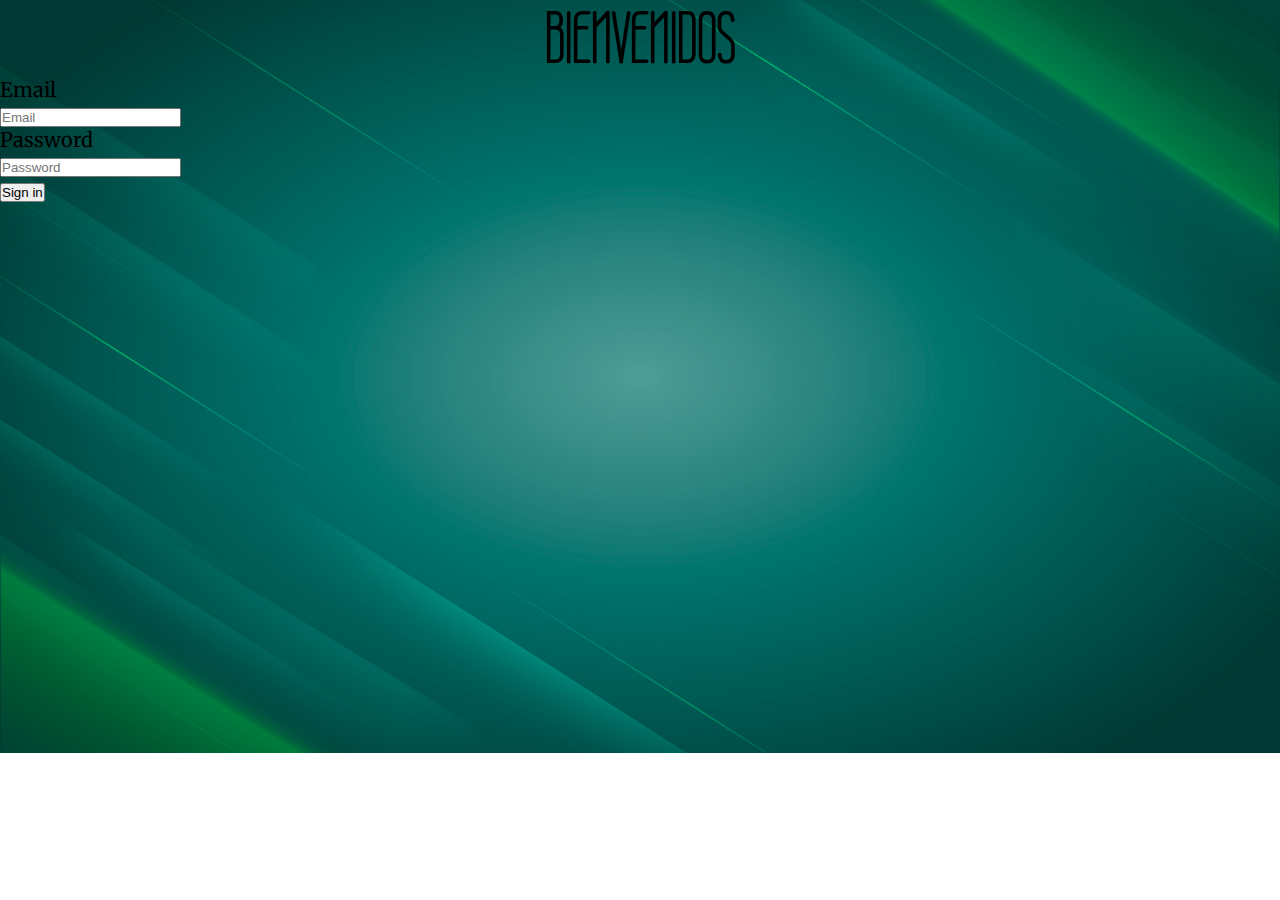
==== menuClientes.html @ a453a884 "acceso a usurios" ====
<!DOCTYPE html>
<html lang="es">

<head>
    <meta charset="UTF-8">
    <link rel="preconnect" href="https://fonts.gstatic.com">

    <link href="https://fonts.googleapis.com/css2?family=Merriweather:ital,wght@1,300&display=swap" rel="stylesheet">

    <link href='https://fonts.googleapis.com/css?family=Wire+One|Raleway:300' rel='stylesheet' type='text/css'>

    <!-- BOOTSTRAP-->
    <link href="https://cdn.jsdelivr.net/npm/bootstrap@5.0.1/dist/css/bootstrap.min.css" rel="stylesheet"
        integrity="sha384-+0n0xVW2eSR5OomGNYDnhzAbDsOXxcvSN1TPprVMTNDbiYZCxYbOOl7+AMvyTG2x" crossorigin="anonymous">

    <!-- Font Awesome -->
    <link rel="stylesheet" href="https://use.fontawesome.com/releases/v5.8.2/css/all.css">
    <!-- Google Fonts -->
    <link rel="stylesheet" href="https://fonts.googleapis.com/css?family=Roboto:300,400,500,700&display=swap">

    <!-- ANIMATE CSS -->
    <link rel="stylesheet" href="https://cdnjs.cloudflare.com/ajax/libs/animate.css/4.1.1/animate.min.css" />


    <!--MI CSS-->

    <link rel="stylesheet" href="CSS/estilosanclas.css">

    <title>LOS QUILMES S.A</title>
</head>

<body>
    <div class="container-fluid">
        <div class="container">
            <h1>BIENVENIDOS</h1>
            <form class="form-horizontal" action="login.php" method="post">
                <div class="form-group">
                    <label for="inputEmail3" class="col-sm-2 control-label">Email</label>
                    <div class="col-sm-10">
                        <input type="email" class="form-control" name="email" id="inputEmail3" placeholder="Email"
                            required>
                    </div>
                </div>
                <div class="form-group">
                    <label for="inputPassword3" class="col-sm-2 control-label">Password</label>
                    <div class="col-sm-10">
                        <input type="password" class="form-control" name="password" id="inputPassword3"
                            placeholder="Password" required>
                    </div>
                </div>
                <div class="form-group">
                    <div class="col-sm-offset-2 col-sm-10">
                        <button type="submit" class="btn btn-default">Sign in</button>
                    </div>
                </div>
            </form>
        </div>
    </div>












    <script src="https://cdn.jsdelivr.net/npm/bootstrap@5.0.1/dist/js/bootstrap.bundle.min.js"
        integrity="sha384-gtEjrD/SeCtmISkJkNUaaKMoLD0//ElJ19smozuHV6z3Iehds+3Ulb9Bn9Plx0x4" crossorigin="anonymous">
    </script>
</body>

</html>
---- CSS/estilosanclas.css ----
* {
    margin: 0;
    padding: 0;
    box-sizing: border-box;
}

body {
    background-image: url("../img/background/BG-0.jpg");
    background-repeat: no-repeat;
    background-size: cover;
}

/*div[class|="col"]{
    border: 2px solid rgb(255, 44, 185);
}*/

/*.row{
    height: 200px;
    border: 6px dashed red;
}*/

html {
    font-family: 'Merriweather', serif;
    font-size: 20px;

}

/* PROPIEDADES PARA TITULOS Y PARRAFOS*/

h1 {
    text-align: center;
    font-size: 70px;
    font-family: 'wire one', serif;
    font-weight: bold;
}


h2 {
    text-align: center;
    font-size: 50px;
    font-family: 'wire one', serif;
    font-weight:bold;
}

p {
    color: #3A9F65;
    padding: 5px;
    margin: 2px;
    font-weight: bold;
}

/******************************************/

/******* SEPARADOR **********/

.separador {
    position: relative;
}

.custom-shape-divider-top-1623637674 {
    position: absolute;
    top: 0;
    left: 0;
    width: 100%;
    overflow: hidden;
    line-height: 0;

}

.custom-shape-divider-top-1623637674 svg {
    position: relative;
    display: block;
    width: calc(107% + 1.3px);
    height: 98px;
    transform: rotateY(180deg);
}

.custom-shape-divider-top-1623637674 .shape-fill {
    fill:#31BA80;
}

.contenido {

    padding: 5% 12% 8% 12%;
}

/*********************************************/

.container {
    margin-top: 0px;
    margin-bottom: 0px;
}


.header {
    z-index: 99999999999;
}

.cf-color {
    background: #FFFFFF;
    margin-top: 20px;
    margin-bottom: 20px;
    border-radius: 3px;
}


/*******NAV********/

.navbar {
    z-index: 9999;
}


/* SOBRE NOSOTROS*/



/***** Comercios Adheridos ******/

.card-text {
    color: rgb(0, 0, 3);

}

/*SERVICIOS*/

.hola:hover {
    animation: pulse;
    animation-duration: 2s;
    cursor: pointer;
}

.chau:hover {
    animation: pulse;
    animation-duration: 2s;
    cursor: pointer;

}

/* FORMULARIO*/

.titform {
    text-align: left;
    font-family: 'Franklin Gothic Medium', 'Arial Narrow', Arial, sans-serif;
    color: rgb(109, 2, 248);
    margin-bottom: 15px;
    
}

.form-label {
    color: rgb(255, 255, 255);
    
}

#formprin {
    border-radius: 8px;

    padding: 30px;
    width: 80%;
    margin: auto;
}

#formprin span {
    margin: 5px 0 15px 0;
    color: black;

}


#formprin input {
    /*width: 100%;
    margin: 5px 0 10px 0;
    border-radius: 3px;
    border: none;
    border: 2px solid red;*/
   

}

#formprin input[type="radio"] {
    width: auto;
    margin-right: 15px;
}

#formprin select {

    font-family: monospace;
    padding: 10px;
    margin: 5px 0 10px 0;
    border-radius: 3px;
    width: 100%;
    border: none;
    background:

}

#formprin textarea {
    width: 100%;
    margin: 5px 0 10px 0;
    border: none;
    border-radius: 3px;
    font-size: 16px;
    font-family: monospace;
    background:
}

#formprin {
    font-family: monospace;
    padding: 10px;
    margin-bottom: 30px;
    width: 80%;
    border: none;
}


#formprin button[type="submit"]:hover {
    background: rgb(82, 160, 79);
    cursor: pointer;
}



/* FIN DEL FORMULARIO*/

.pie {
    background-image: url("../img/img\ footer/footer.jpg");
    /*padding: 2%;*/
    text-align: right;
    color: rgb(0, 0, 0);
    height: auto;
    

}

.footer2 {
    background: #000000;
    position: relative;
}


.up {
    width: 40px;
    color: black;
    cursor: pointer;
    position: fixed;
    bottom: 6px;
    right: 28px;
   
}


.up:hover {
    background: #3A9F65;
    border-radius: 80%;
    cursor: pointer;
}

/* AJUSTA EL CONTENDIDO DENTRO DE LOS SEPARADORES*/
.contacto {
    background: #313233;
    height: auto;
    padding: 7% 12% 1% 12%;
    color: white;
}

/*BOTON ENVIAR DEL FORMULARIO*/
.btn-outline-success {
    color: white;
}
/**********************************/




h6 {
    color: #19814d;
    
}

.contacwp:hover {
    color: #19814d;
    
}

.secc-style {
    background-image: url("../img/background/ser-bg.jpg");
    background-repeat: no-repeat;
    background-size: cover;
    height: 100vh;
    padding: auto;  
    /*background-color: rgb(252, 11, 2)*/
}




/***** ANIMACIONES ******/



.pie {
    animation: slideInUp;
    animation-duration: 1s;
    animation-timing-function: linear;
    animation-direction: alternate;

}


@keyframes identifier {
    0% {
        background: rgb(0, 255, 242);
    }

    25% {
        background: rgb(30, 255, 0);
    }

    50% {
        background: rgb(62, 250, 172);
    }

    100% {

        background: rgb(237, 250, 62);
    }
}


/****** FORMULARIO + GOOGLE MAPS****/
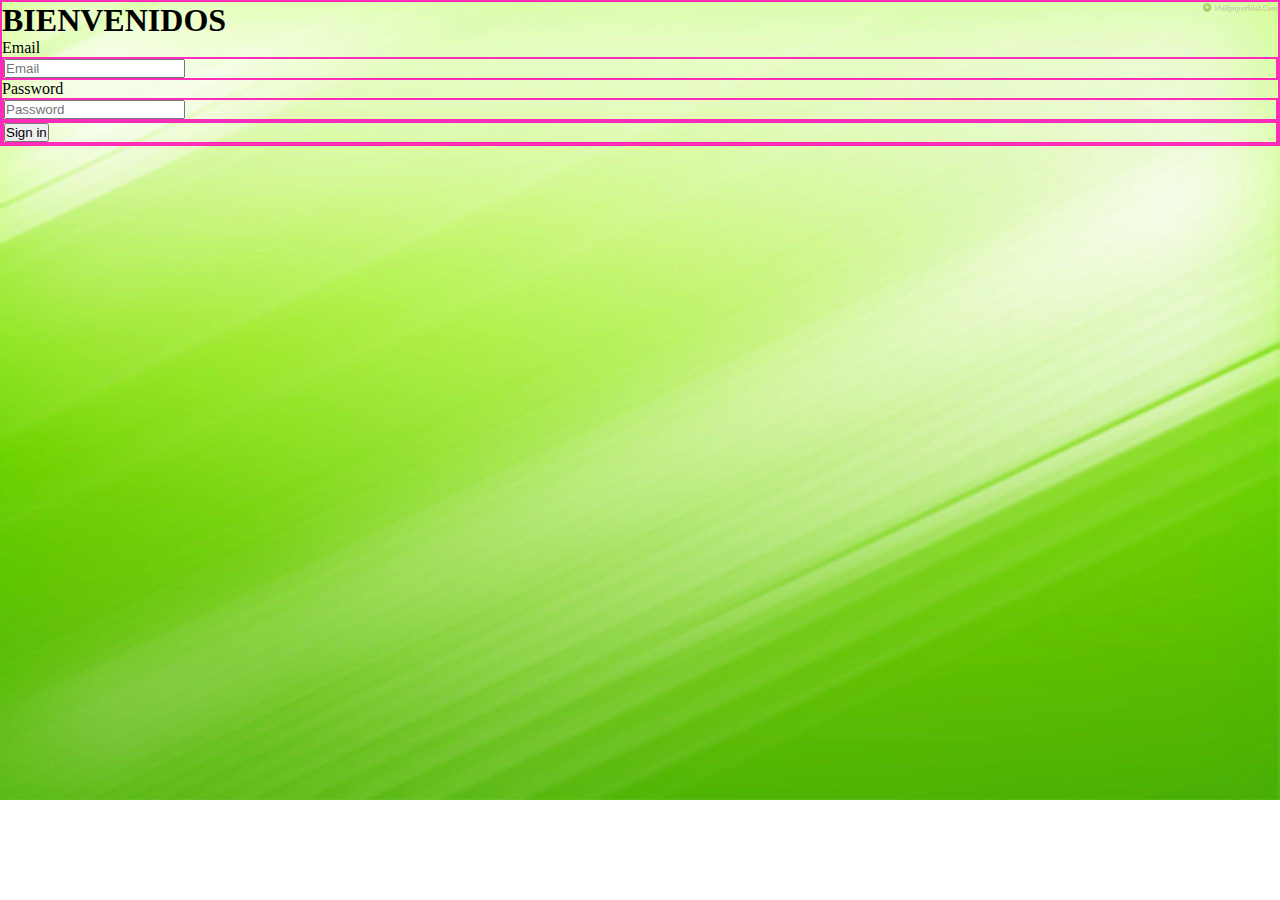
==== commit 66b94a60: "cambios en formulario" ====
--- a/menuClientes.html
+++ b/menuClientes.html
@@ -24,7 +24,7 @@
 
     <!--MI CSS-->
 
-    <link rel="stylesheet" href="CSS/estilosanclas.css">
+    <link rel="stylesheet" href="CSS/menuClientes.css">
 
     <title>LOS QUILMES S.A</title>
 </head>
@@ -32,28 +32,33 @@
 <body>
     <div class="container-fluid">
         <div class="container">
-            <h1>BIENVENIDOS</h1>
-            <form class="form-horizontal" action="login.php" method="post">
-                <div class="form-group">
-                    <label for="inputEmail3" class="col-sm-2 control-label">Email</label>
-                    <div class="col-sm-10">
-                        <input type="email" class="form-control" name="email" id="inputEmail3" placeholder="Email"
-                            required>
-                    </div>
+            <div class="row">
+                <div class="col-12 text-center">
+                    <h1>BIENVENIDOS</h1>
+                    <form class="form-horizontal" action="login.php" method="post">
+                        <div class="form-group">
+                            <label for="inputEmail3" class="col-sm-2 control-label">Email</label>
+                            <div class="col-sm-10">
+                                <input type="email" class="form-control" name="email" id="inputEmail3"
+                                    placeholder="Email" required>
+                            </div>
+                        </div>
+                        <div class="form-group">
+                            <label for="inputPassword3" class="col-sm-2 control-label">Password</label>
+                            <div class="col-sm-10">
+                                <input type="password" class="form-control" name="password" id="inputPassword3"
+                                    placeholder="Password" required>
+                            </div>
+                        </div>
+                        <div class="form-group">
+                            <div class="col-sm-offset-2 col-sm-10">
+                                <button type="submit" class="btn btn-default">Sign in</button>
+                            </div>
+                        </div>
+                    </form>
                 </div>
-                <div class="form-group">
-                    <label for="inputPassword3" class="col-sm-2 control-label">Password</label>
-                    <div class="col-sm-10">
-                        <input type="password" class="form-control" name="password" id="inputPassword3"
-                            placeholder="Password" required>
-                    </div>
-                </div>
-                <div class="form-group">
-                    <div class="col-sm-offset-2 col-sm-10">
-                        <button type="submit" class="btn btn-default">Sign in</button>
-                    </div>
-                </div>
-            </form>
+            </div>
+
         </div>
     </div>
 
--- a/CSS/menuClientes.css
+++ b/CSS/menuClientes.css
@@ -0,0 +1,15 @@
+*{
+    margin: 0;
+    padding: 0;
+}
+
+body {
+    background-image: url("../img/background/luci.jpg");
+    background-repeat: no-repeat;
+    background-size: cover;
+}
+
+
+div[class|="col"]{
+    border: 2px solid rgb(255, 44, 185);
+}
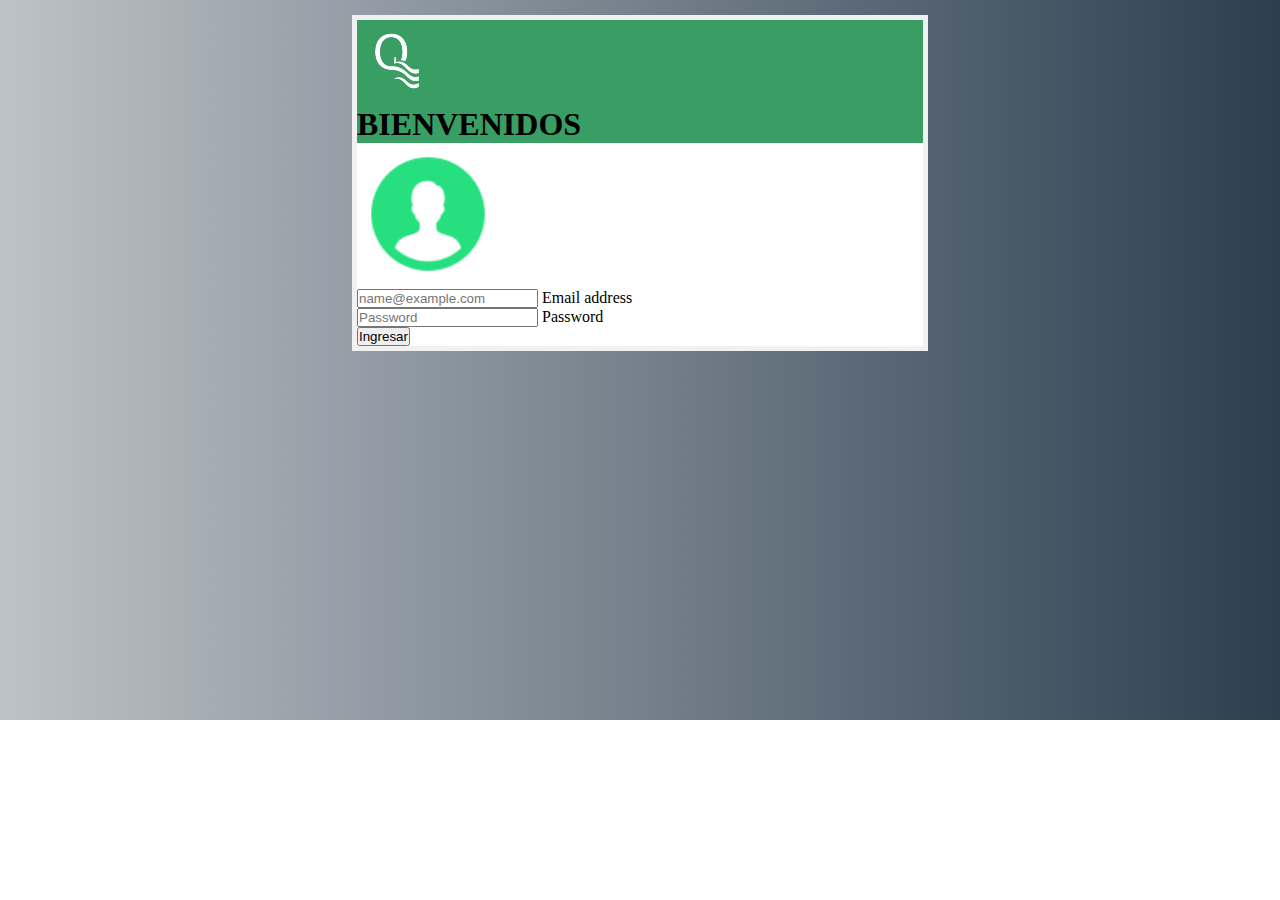
==== commit 443349f2: "menulogin" ====
--- a/menuClientes.html
+++ b/menuClientes.html
@@ -30,47 +30,57 @@
 </head>
 
 <body>
-    <div class="container-fluid">
+    <div class="container-fluid login">
         <div class="container">
+            <div class="row cabeceraLogin">
+
+                <div class="col-3">
+                    <img class="img-fluid" src="./img/LOGO ORIGINl/qloggrande.jpg" alt="">
+                </div>
+
+                <div class="col-9 text-center">
+                    <h1>BIENVENIDOS</h1>
+                </div>
+
+            </div>
+
             <div class="row">
-                <div class="col-12 text-center">
-                    <h1>BIENVENIDOS</h1>
-                    <form class="form-horizontal" action="login.php" method="post">
-                        <div class="form-group">
-                            <label for="inputEmail3" class="col-sm-2 control-label">Email</label>
-                            <div class="col-sm-10">
-                                <input type="email" class="form-control" name="email" id="inputEmail3"
-                                    placeholder="Email" required>
-                            </div>
-                        </div>
-                        <div class="form-group">
-                            <label for="inputPassword3" class="col-sm-2 control-label">Password</label>
-                            <div class="col-sm-10">
-                                <input type="password" class="form-control" name="password" id="inputPassword3"
-                                    placeholder="Password" required>
-                            </div>
-                        </div>
-                        <div class="form-group">
-                            <div class="col-sm-offset-2 col-sm-10">
-                                <button type="submit" class="btn btn-default">Sign in</button>
-                            </div>
-                        </div>
-                    </form>
+                <div class="col-12 text-center img-fluid">
+                    <img id="logo" src="./img/background_sections/user.png" alt="">
                 </div>
             </div>
 
+            <div class="row">
+
+                <div class="col">
+                    <form class="form-horizontal" action="login.php" method="post">
+                      
+                        <div class="form-floating mb-3">
+                            <input type="email" class="form-control" id="floatingInput" placeholder="name@example.com">
+                            <label for="floatingInput">Email address</label>
+                          </div>
+                          <div class="form-floating">
+                            <input type="password" class="form-control" id="floatingPassword" placeholder="Password">
+                            <label for="floatingPassword">Password</label>
+                          </div>
+
+                          <div class="boton mt-3 text-center">
+                            <button type="button" class="btn btn-success btn-lg">Ingresar</button>
+                          </div>
+                        
+                        
+                    </form>
+
+                </div>
+
+            </div>
         </div>
+
+
     </div>
 
-
-
-
-
-
-
-
-
-
+    </div>
+    </div>
 
 
     <script src="https://cdn.jsdelivr.net/npm/bootstrap@5.0.1/dist/js/bootstrap.bundle.min.js"
--- a/CSS/menuClientes.css
+++ b/CSS/menuClientes.css
@@ -4,12 +4,37 @@
 }
 
 body {
-    background-image: url("../img/background/luci.jpg");
+    background-image: url("../img/background_sections/Shades\ of\ Grey.jpg");
     background-repeat: no-repeat;
     background-size: cover;
+    width: 45%;
+    margin: 15px auto 15px auto;
+
 }
 
+.login{
+    border: solid 5px rgb(241, 241, 241);
+    background: white;
+    margin-top: 6px;
+}
 
-div[class|="col"]{
+#logo{
+  color: red;
+  /*border: dashed 2px red;*/
+  width: 25%;
+  
+}
+
+/*div[class|="col"]{
     border: 2px solid rgb(255, 44, 185);
+}*/
+
+.cabeceraLogin{
+    background: rgb(57,158,100);
 }
+
+.form-group{
+    margin-top: 25px;
+    text-align: center;
+
+}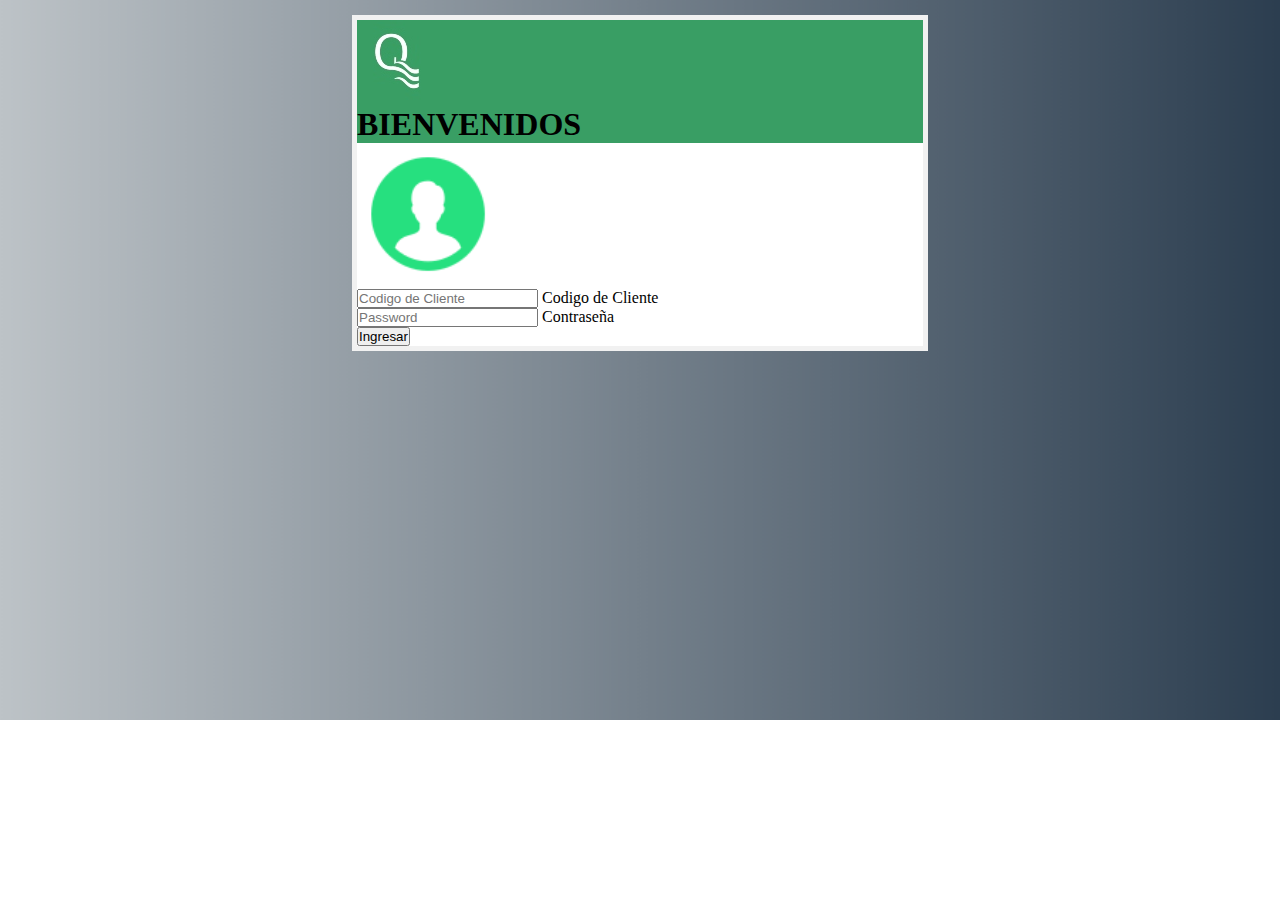
==== commit 644414b0: "agregaopcionesnav" ====
--- a/menuClientes.html
+++ b/menuClientes.html
@@ -56,16 +56,16 @@
                     <form class="form-horizontal" action="login.php" method="post">
                       
                         <div class="form-floating mb-3">
-                            <input type="email" class="form-control" id="floatingInput" placeholder="name@example.com">
-                            <label for="floatingInput">Email address</label>
+                            <input type="number" class="form-control" placeholder="Codigo de Cliente" name="id_comercio">
+                            <label for="floatingInput">Codigo de Cliente</label>
                           </div>
                           <div class="form-floating">
-                            <input type="password" class="form-control" id="floatingPassword" placeholder="Password">
-                            <label for="floatingPassword">Password</label>
+                            <input type="password" class="form-control" placeholder="Password" name="clave_user">
+                            <label for="floatingPassword">Contraseña</label>
                           </div>
 
                           <div class="boton mt-3 text-center">
-                            <button type="button" class="btn btn-success btn-lg">Ingresar</button>
+                            <button type="submit" class="btn btn-success btn-lg">Ingresar</button>
                           </div>
                         
                         
